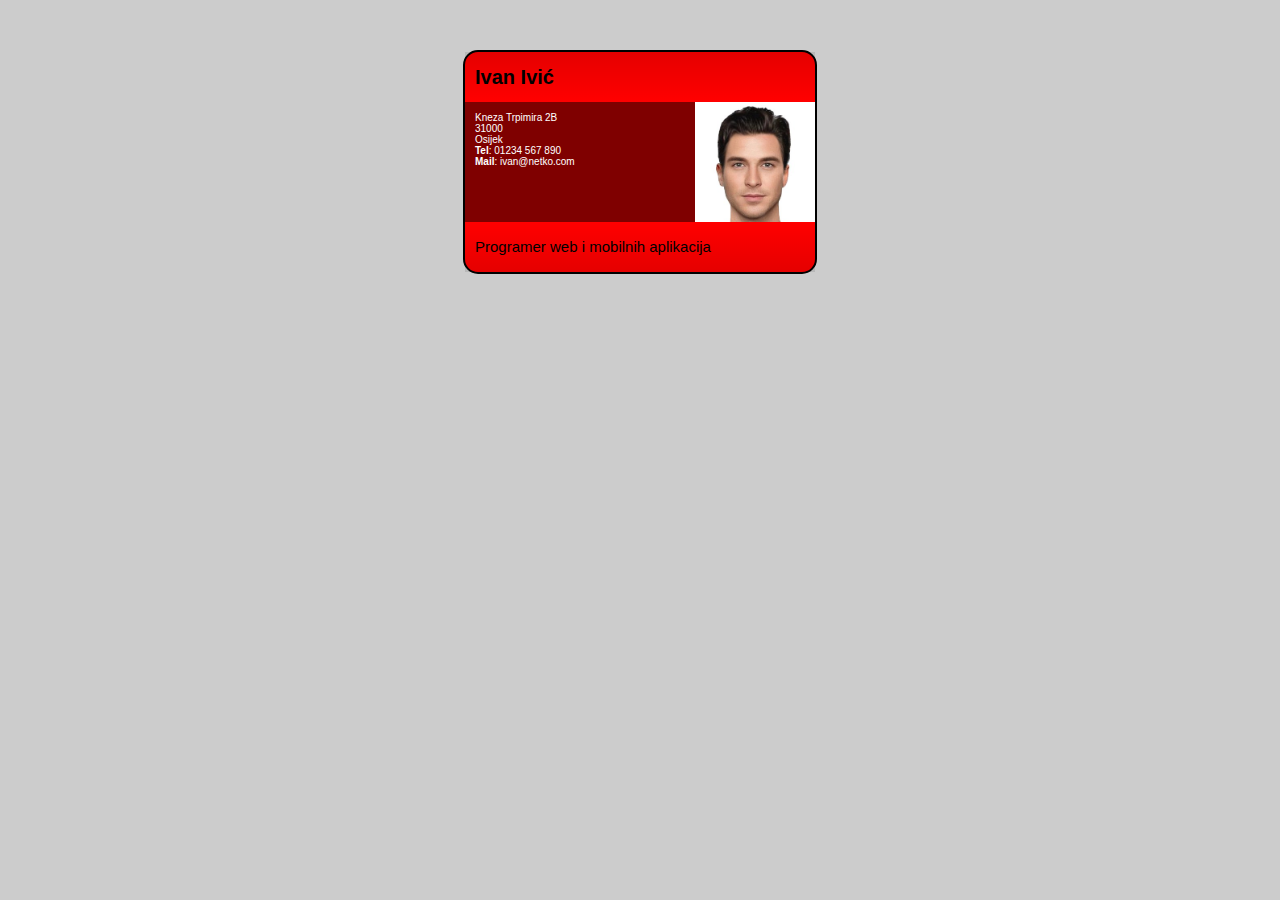
==== Z2/index.html @ 6f8d3c5d "gvj" ====
﻿<!DOCTYPE html>
<html>

<head>
  <meta charset="utf-8">
  <title>Osnove CSS-a</title>
  <link rel="stylesheet" href="styles/style.css">

  </head>

<body>

  <section class="card">
    <header>
      <h2>Ivan Ivić</h2>
    </header>
    <article>
      <img src="images/male_square.png" alt="Slika Ivana - slika je računalno generirana">
      <p>Kneza Trpimira 2B</br>
        31000<br>
        Osijek<br>
        <strong>Tel</strong>: 01234 567 890<br>
        <strong>Mail</strong>: ivan@netko.com</p>
    </article>
    <footer>
      <p>Programer web i mobilnih aplikacija</p>
    </footer>
  </section>

</body>

</html>

<!-- 
<!DOCTYPE html>
<html>

<head>
  <meta charset="utf-8">
  <title>Osnove CSS-a</title>
</head>

<body>

  <section class="card">
    <header>
      <h2>Ivana Ivić</h2>
    </header>
    <article>
      <img src="images/female_square.png" alt="Slika Ivane - slika je računalno generirana">
      <p>Kneza Trpimira 2B</br>
        31000<br>
        Osijek<br>
        <strong>Tel</strong>: 01234 567 890<br>
        <strong>Mail</strong>: ivana@netko.com</p>
    </article>
    <footer>
      <p>Programerka web i mobilnih aplikacija</p>
    </footer>
  </section>

</body>

</html>  
 -->
---- Z2/styles/style.css ----
﻿body {
  margin: 0;
}

html {
  font-family: 'Helvetica neue', Arial, 'sans serif';
  font-size: 10px;
  background-color: #ccc;
}

.card{
  width: 35em;
  height: 22em;
  margin: 5em auto;
  background-color: red;
  border: 0.2em solid black;
  border-radius: 1.5em;
}

.card header{
  background-image: linear-gradient(to bottom,rgba(0,0,0,0.1), rgba(0,0,0,0));
  height: 3em;
  padding: 1em 1em 1em 1em;
  
}

.card footer{
  background-image: linear-gradient(to bottom,rgba(0,0,0,0), rgba(0,0,0,0.1));
  height: 3em;
  padding: 1em 1em 1em 1em;
}

.card article img{
  max-height: 100%;
  float: right;
}

article{
  height: 12em;
  background-color: rgba(0,0,0,0.5)
}

h2{
  margin: 0;
  font-size: 2em;
  line-height: 1.5em;
}

p{
  margin: 0%;
}

footer p{
  font-size: 1.5em;
  line-height: 2em;
  
}

article p{
  text-align: left;
  padding: 1em 1em 1em 1em;
  color: rgb(255, 255, 255);
}
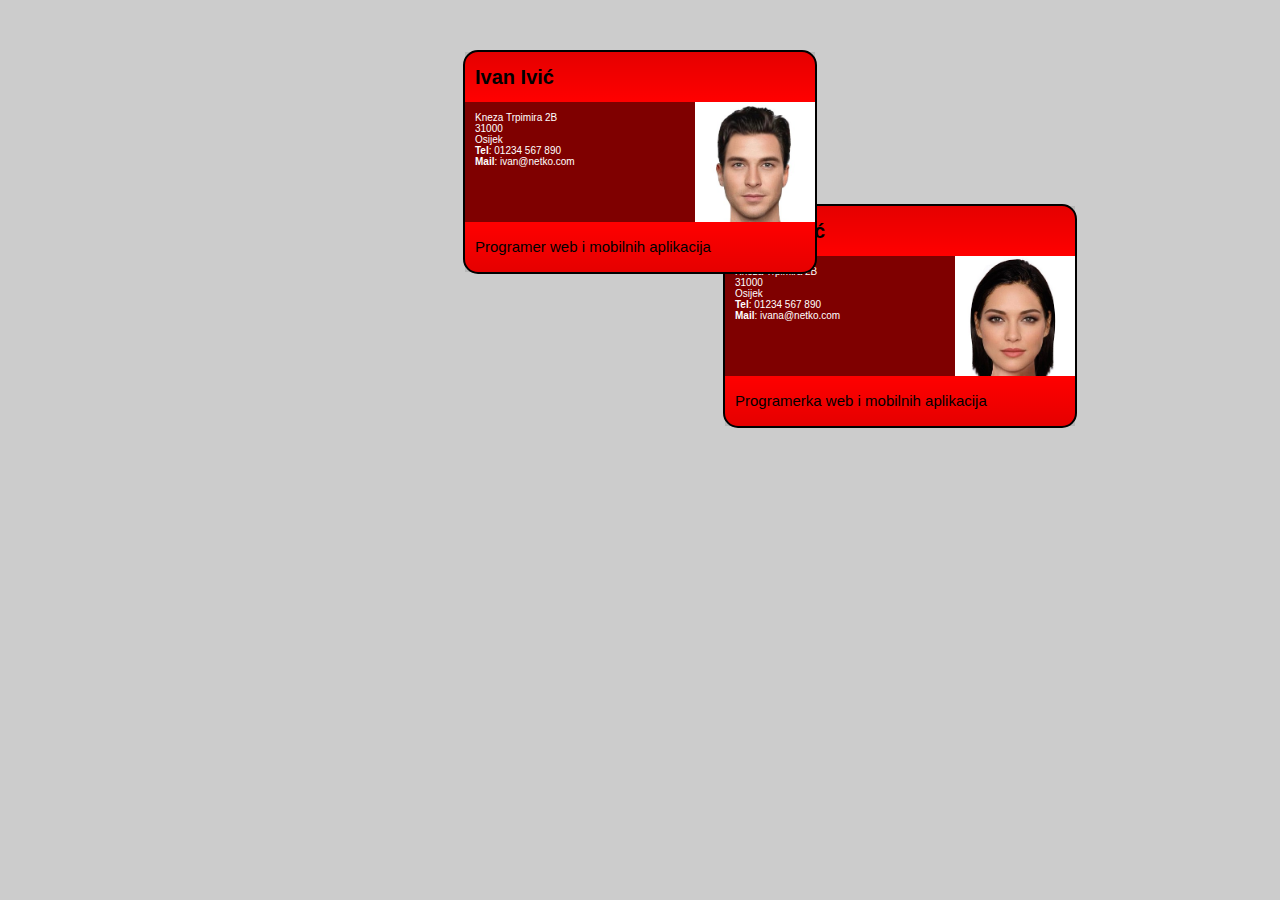
==== commit 087f59d8: "Update 2......." ====
--- a/Z2/index.html
+++ b/Z2/index.html
@@ -27,22 +27,7 @@
     </footer>
   </section>
 
-</body>
-
-</html>
-
-<!-- 
-<!DOCTYPE html>
-<html>
-
-<head>
-  <meta charset="utf-8">
-  <title>Osnove CSS-a</title>
-</head>
-
-<body>
-
-  <section class="card">
+  <section class="card2">
     <header>
       <h2>Ivana Ivić</h2>
     </header>
@@ -61,5 +46,5 @@
 
 </body>
 
-</html>  
- -->+</html>
+
--- a/Z2/styles/style.css
+++ b/Z2/styles/style.css
@@ -1,4 +1,9 @@
-﻿body {
+﻿/*HTML Dokument povezali smo sa CSS-om (kao i prošli) na način da smo u index.html 
+dodali   <link rel="stylesheet" href="styles/style.css">*/
+/*U samom zadatku koristimo dosta puta em, on nam se referira na html { font-size: 10px; }*/
+/*"em - Relative to the font-size of the element (2em means 2 times the size of the current font)"*/
+
+body {
   margin: 0;
 }
 
@@ -7,45 +12,64 @@
   font-size: 10px;
   background-color: #ccc;
 }
-
-.card{
+.card2{
   width: 35em;
   height: 22em;
   margin: 5em auto;
   background-color: red;
   border: 0.2em solid black;
   border-radius: 1.5em;
+  position: relative;
+  left: 260px;
+  bottom: 120px;
+  z-index:-1
+}
+.card {
+  width: 35em;
+  height: 22em;
+  margin: 5em auto;
+  background-color: red;
+  border: 0.2em solid black;
+  border-radius: 1.5em;
+  
+
 }
 
-.card header{
+/* predstavlja glavnu karticu (imamo sve zadano)*/
+
+.card header, .card2 header{
   background-image: linear-gradient(to bottom,rgba(0,0,0,0.1), rgba(0,0,0,0));
   height: 3em;
   padding: 1em 1em 1em 1em;
-  
 }
 
-.card footer{
+/* povezujemo se na .card header, gdje kao background dajemo gradient radi lijepšeg izgleda
+Ispunjenja (paddinzi) te visina (height) su u em veličinama, kao što se traži */
+
+.card footer, .card2 footer{
   background-image: linear-gradient(to bottom,rgba(0,0,0,0), rgba(0,0,0,0.1));
   height: 3em;
   padding: 1em 1em 1em 1em;
 }
-
-.card article img{
+/* radimo istu stvar sa .card footerom*/
+.card2 article img, .card article img{
   max-height: 100%;
   float: right;
 }
-
+/*povezujemo se na article, dajemo max-height 100% kako bi se visina slike postavila na roditeljski kontejner
+te je pozicioniramo desno */
 article{
   height: 12em;
   background-color: rgba(0,0,0,0.5)
 }
+
 
 h2{
   margin: 0;
   font-size: 2em;
   line-height: 1.5em;
 }
-
+/*dodajemo pravilo da svaki h2 element ima marginu 0, velicinu 20px te visinu linije tako da bude u sredini headera*/
 p{
   margin: 0%;
 }
@@ -61,3 +85,4 @@
   padding: 1em 1em 1em 1em;
   color: rgb(255, 255, 255);
 }
+/*poravavamo paragraf article elementa tako da se poravnava sa gornjim h2 elementom*/